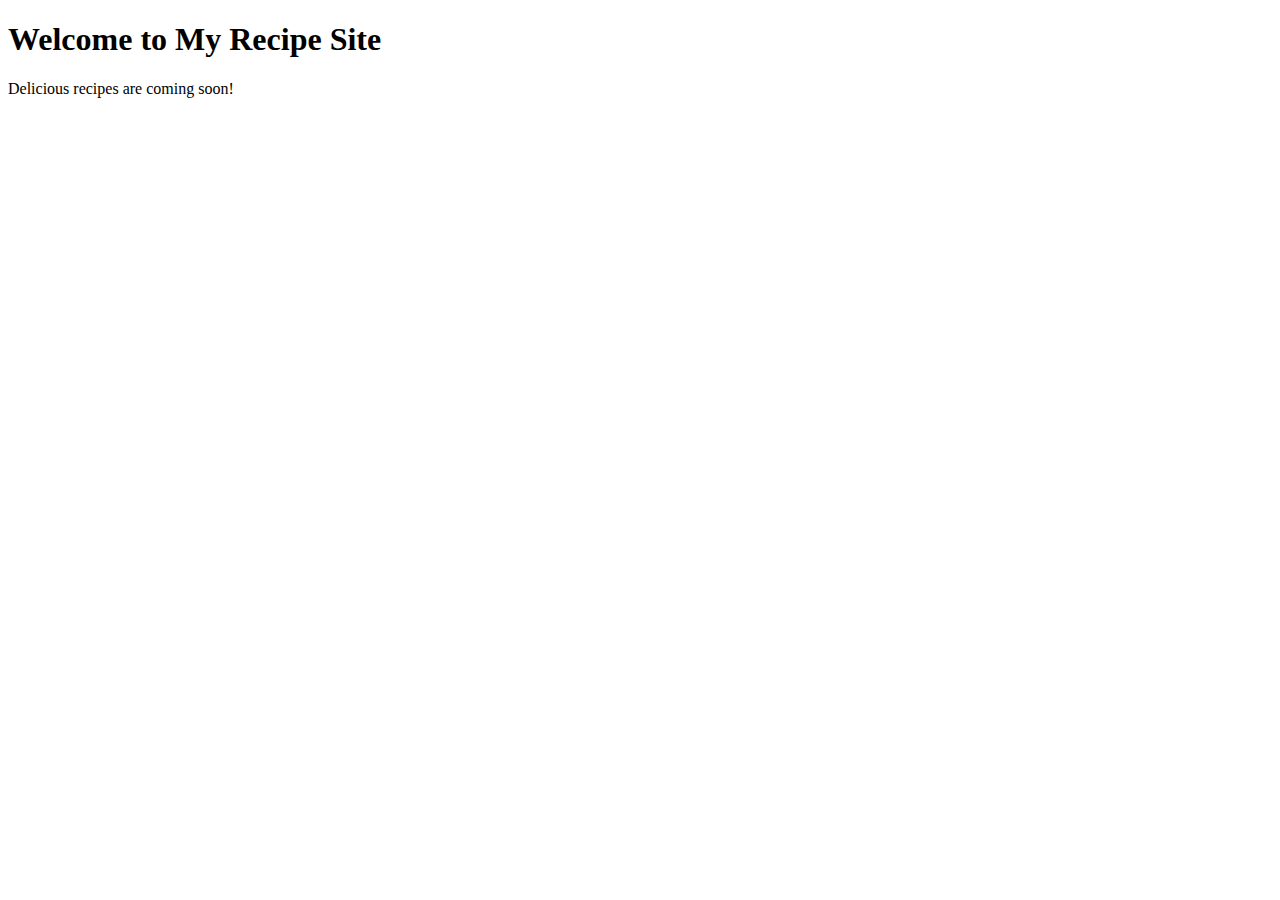
==== index.html @ ccb18edd "add index.html" ====
<!DOCTYPE html>
<html lang="en">
<head>
    <meta charset="UTF-8">
    <meta name="viewport" content="width=device-width, initial-scale=1.0">
    <title>My Recipe Site</title>
</head>
<body>
    <h1>Welcome to My Recipe Site</h1>
    <p>Delicious recipes are coming soon!</p>
</body>
</html>
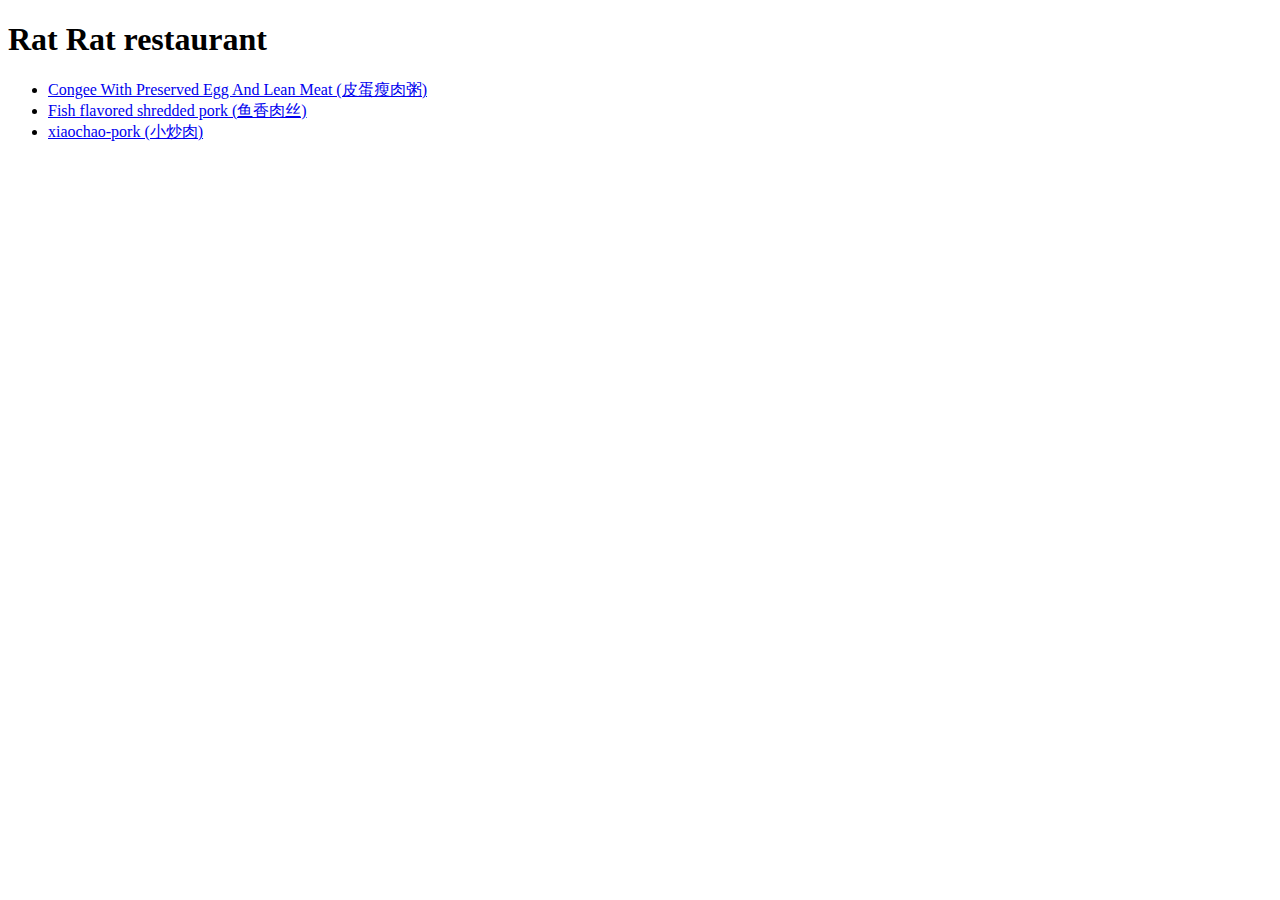
==== commit 86b9e376: "copy all my ondin-recipe into my-recipe-site" ====
--- a/index.html
+++ b/index.html
@@ -3,10 +3,18 @@
 <head>
     <meta charset="UTF-8">
     <meta name="viewport" content="width=device-width, initial-scale=1.0">
-    <title>My Recipe Site</title>
+    <title>odin-recipes</title>
 </head>
 <body>
-    <h1>Welcome to My Recipe Site</h1>
-    <p>Delicious recipes are coming soon!</p>
+    <h1>
+        Rat Rat restaurant
+    </h1>
+
+    <ul>
+        <li><a href="recipes/congee-with-preserved-egg.html">Congee With Preserved Egg And Lean Meat (皮蛋瘦肉粥)</a></li>
+        <li><a href="recipes/yuxiang-shredded-pork.html">Fish flavored shredded pork (鱼香肉丝)</a></li>
+        <li><a href="recipes/xiaochao-pork.html">xiaochao-pork (小炒肉)</a></li>
+      </ul>
+    
 </body>
-</html>
+</html>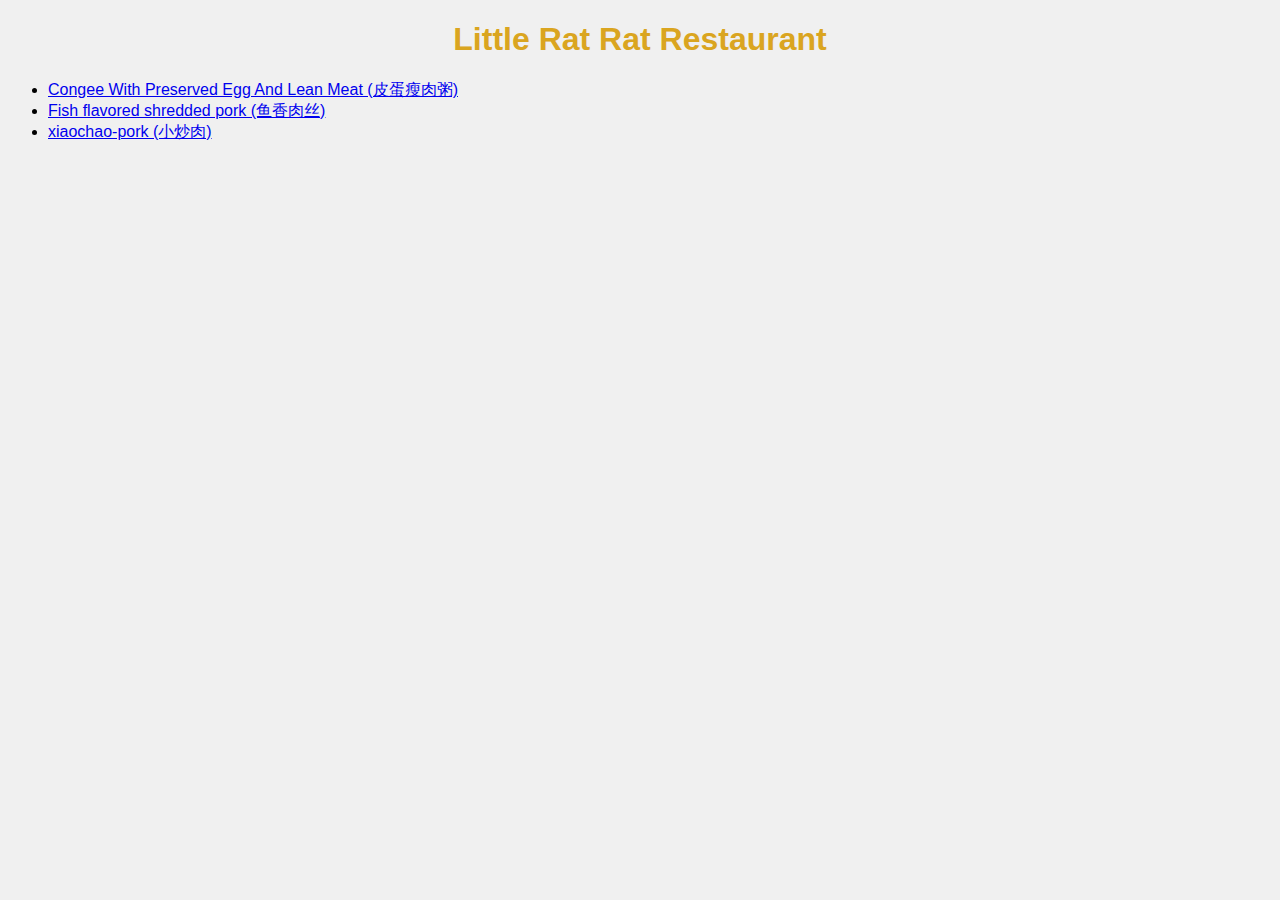
==== commit 1fbad1aa: "add css styles" ====
--- a/index.html
+++ b/index.html
@@ -1,20 +1,23 @@
 <!DOCTYPE html>
 <html lang="en">
+    
 <head>
     <meta charset="UTF-8">
     <meta name="viewport" content="width=device-width, initial-scale=1.0">
     <title>odin-recipes</title>
+    <link rel="stylesheet" href="style.css">
 </head>
-<body>
-    <h1>
-        Rat Rat restaurant
+
+<body class="page-body">
+    <h1 class="page-h1">
+        Little Rat Rat Restaurant
     </h1>
 
     <ul>
-        <li><a href="recipes/congee-with-preserved-egg.html">Congee With Preserved Egg And Lean Meat (皮蛋瘦肉粥)</a></li>
-        <li><a href="recipes/yuxiang-shredded-pork.html">Fish flavored shredded pork (鱼香肉丝)</a></li>
-        <li><a href="recipes/xiaochao-pork.html">xiaochao-pork (小炒肉)</a></li>
+        <li class="page-p"><a href="recipes/congee-with-preserved-egg.html">Congee With Preserved Egg And Lean Meat (皮蛋瘦肉粥)</a></li>
+        <li class="page-p"><a href="recipes/yuxiang-shredded-pork.html">Fish flavored shredded pork (鱼香肉丝)</a></li>
+        <li class="page-p"><a href="recipes/xiaochao-pork.html">xiaochao-pork (小炒肉)</a></li>
       </ul>
-    
 </body>
+
 </html>--- a/style.css
+++ b/style.css
@@ -0,0 +1,50 @@
+.page-body {
+    background-color: #f0f0f0; /* 设置背景颜色 */
+    font-family: Arial, sans-serif; /* 设置字体 */
+}
+
+.page-h1 {
+    color: goldenrod; /* 设置标题颜色 */
+    text-align: center; /* 居中对齐标题 */
+}
+
+.page-p {
+    color: black; /* 设置段落文字颜色 */
+    font-size: 16px; /* 设置段落字体大小 */
+    padding: 0px; /* 设置段落内边距 */
+}
+
+.page-little-tittle {
+    color: goldenrod;
+    font-size: 20px;
+}
+
+
+.image-container {
+    text-align: center; /* 将内容居中 */
+}
+
+.box {
+    width: 600px; /* 内容区域宽度 */
+    height: 10px;
+    padding: 20px; /* 内边距 */
+    border: 20px ridge #4CAF50; /* 边框 */
+    margin: 60px auto; /* 外边距：自动居中 */
+    background-color: #e0f7fa; /* 背景颜色 */
+    text-align: center;
+    color: #333;
+        /* 新增：使用flexbox来垂直居中 */
+    display: flex; 
+    justify-content: center; /* 水平居中 */
+    align-items: center; /* 垂直居中 */
+}
+
+.box-1 {
+    width: 300px; /* 内容区域宽度 */
+    padding: 50px; /* 内边距 */
+    border: 40px solid #29bbc8; /* 边框 */
+    margin: 100px 500px; /* 外边距：自动居中 */
+    background-color: #e0f7fa; /* 背景颜色 */
+    text-align: center;
+    color: #333; 
+}